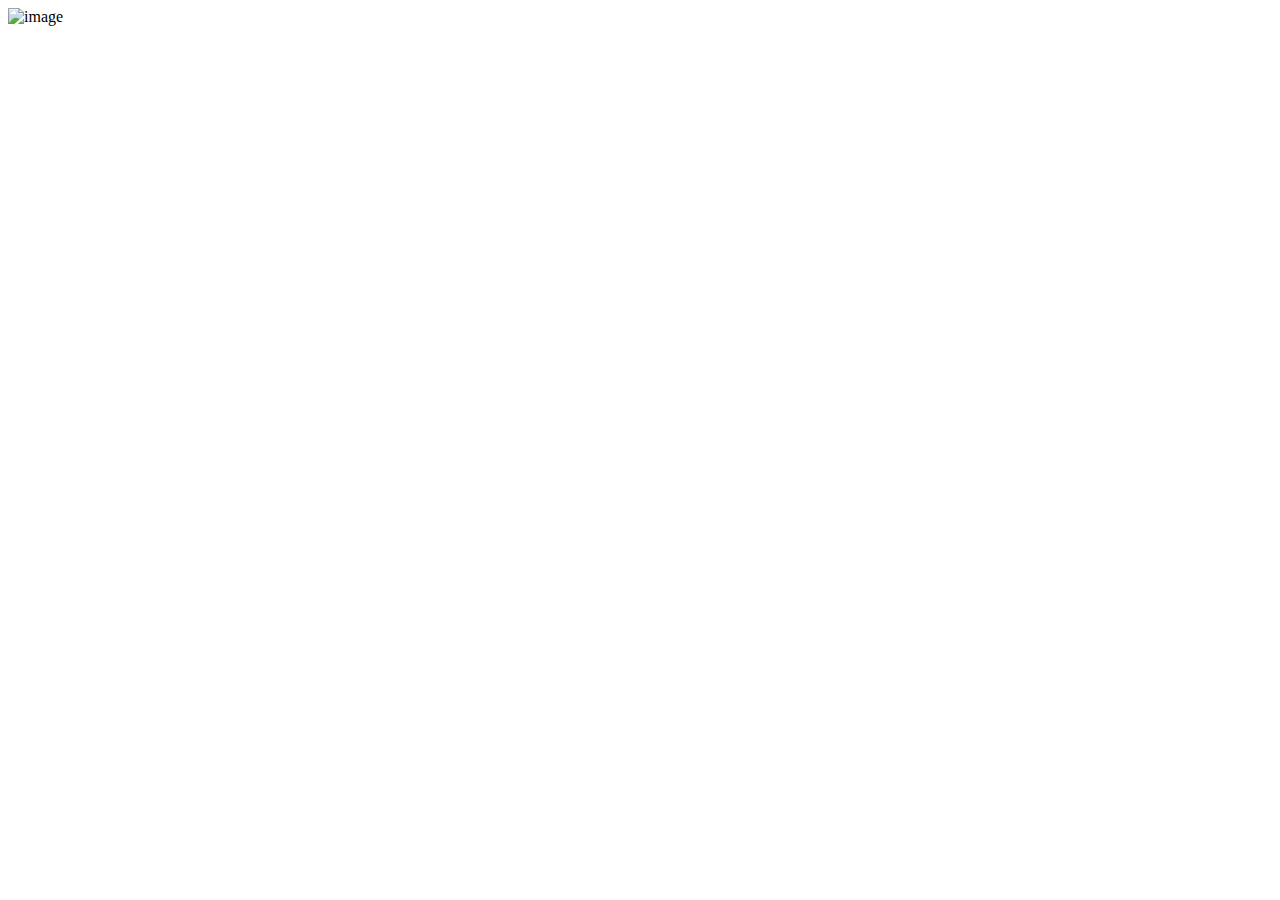
==== html-essentials/code-exercise-3/index.html @ ecbde507 "still wip" ====
<!-- A blank page...Don't worry you got this! -->
<!-- link: https://en.wikipedia.org/wiki/Wolf -->
<!-- image: https://upload.wikimedia.org/wikipedia/commons/5/5f/Kolm%C3%A5rden_Wolf.jpg -->


<!DOCTYPE html>
<html>
    <head>
        <meta charset="utf-8">
        <meta http-equiv="X-UA-Compatible" content="IE=edge">
        <title></title>
        <meta name="description" content="">
        <meta name="viewport" content="width=device-width, initial-scale=1">
        <link rel="stylesheet" href="">
    </head>
    <body>
        <div><link rel="" href="https://en.wikipedia.org/wiki/Wolf"></div>
        <div><img src="https://upload.wikimedia.org/wikipedia/commons/5/5f/Kolm%C3%A5rden_Wolf.jpg" alt="image"></div>
        <script src="" async defer></script>
    </body>
</html>
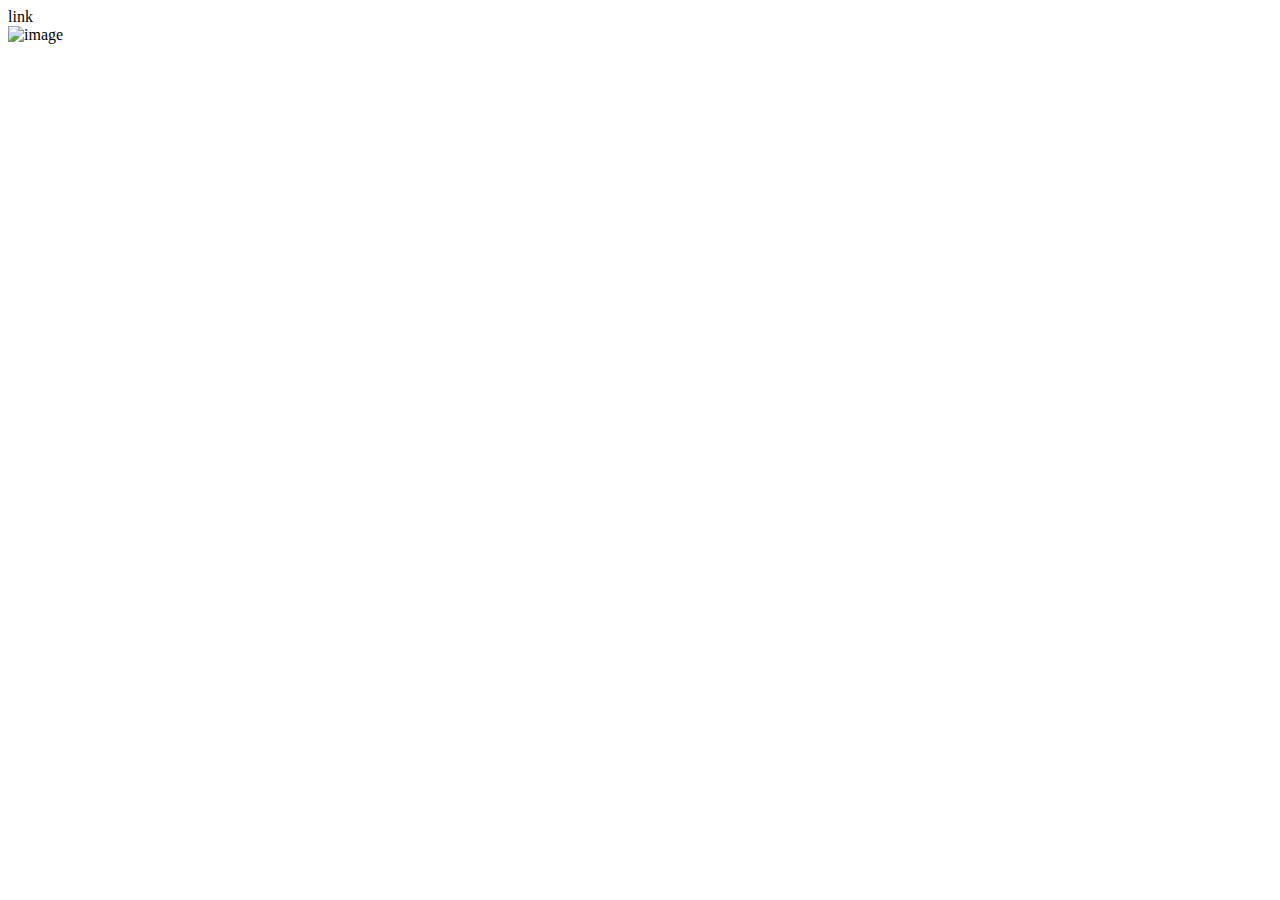
==== commit b29ca758: "still wip" ====
--- a/html-essentials/code-exercise-3/index.html
+++ b/html-essentials/code-exercise-3/index.html
@@ -14,7 +14,7 @@
         <link rel="stylesheet" href="">
     </head>
     <body>
-        <div><link rel="" href="https://en.wikipedia.org/wiki/Wolf"></div>
+        <div><a hre="https://en.wikipedia.org/wiki/Wolf">link</a></div>
         <div><img src="https://upload.wikimedia.org/wikipedia/commons/5/5f/Kolm%C3%A5rden_Wolf.jpg" alt="image"></div>
         <script src="" async defer></script>
     </body>
